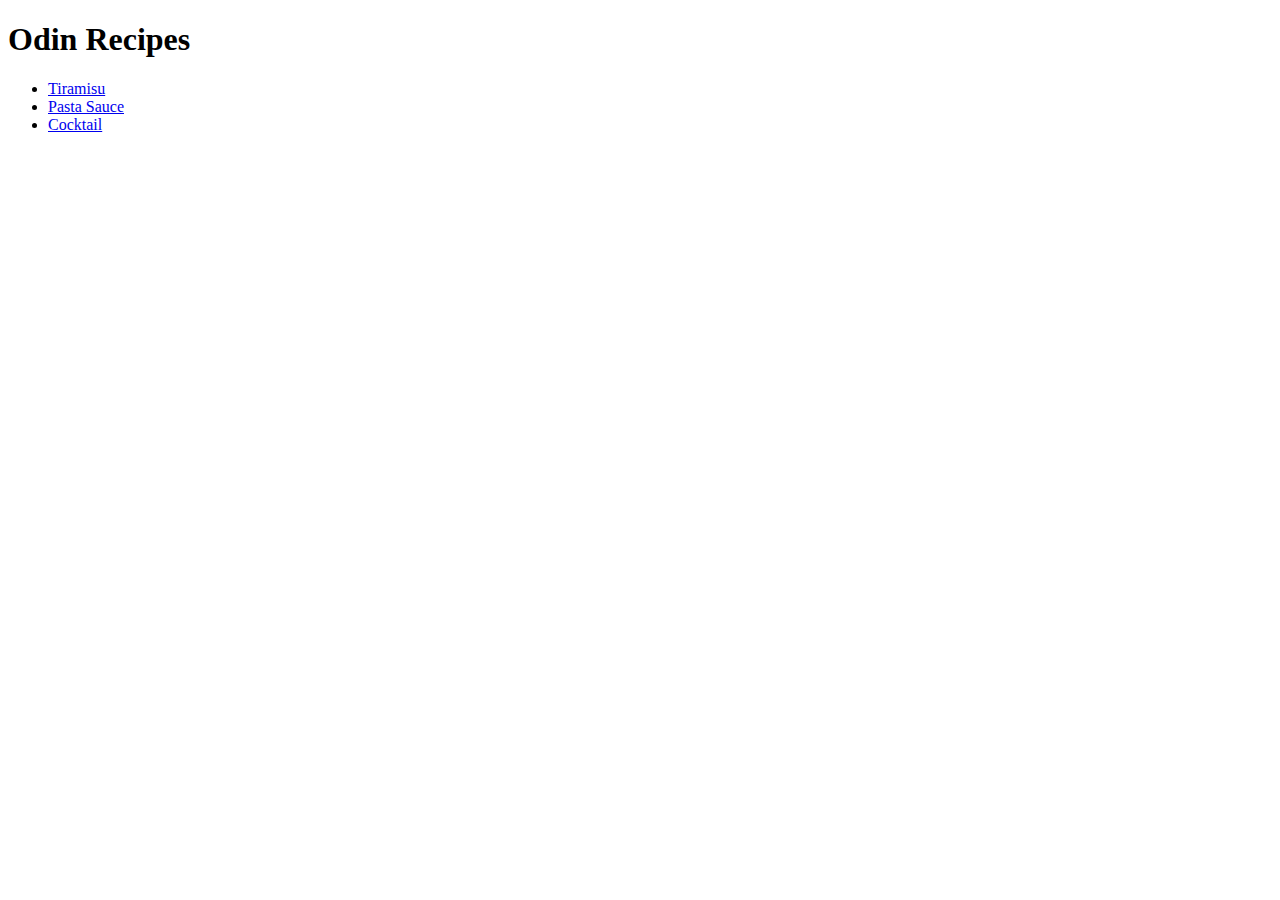
==== index.html @ 335c1369 "Create structure for Odin recipes website" ====
<!DOCTYPE html>
<html lang="en">
<head>
    <meta charset="UTF-8">
    <meta name="viewport" content="width=device-width, initial-scale=1.0">
    <title>Odin Recipes</title>
</head>
<body>
    <h1>Odin Recipes</h1>
    <ul>
        <li><a href="./recipes/tiramisu.html">Tiramisu</a></li>
        <li><a href="./recipes/pasta.html">Pasta Sauce</a></li>
        <li><a href="./recipes/negroni.html">Cocktail</li>
    </ul>
    

    
</body>
</html>
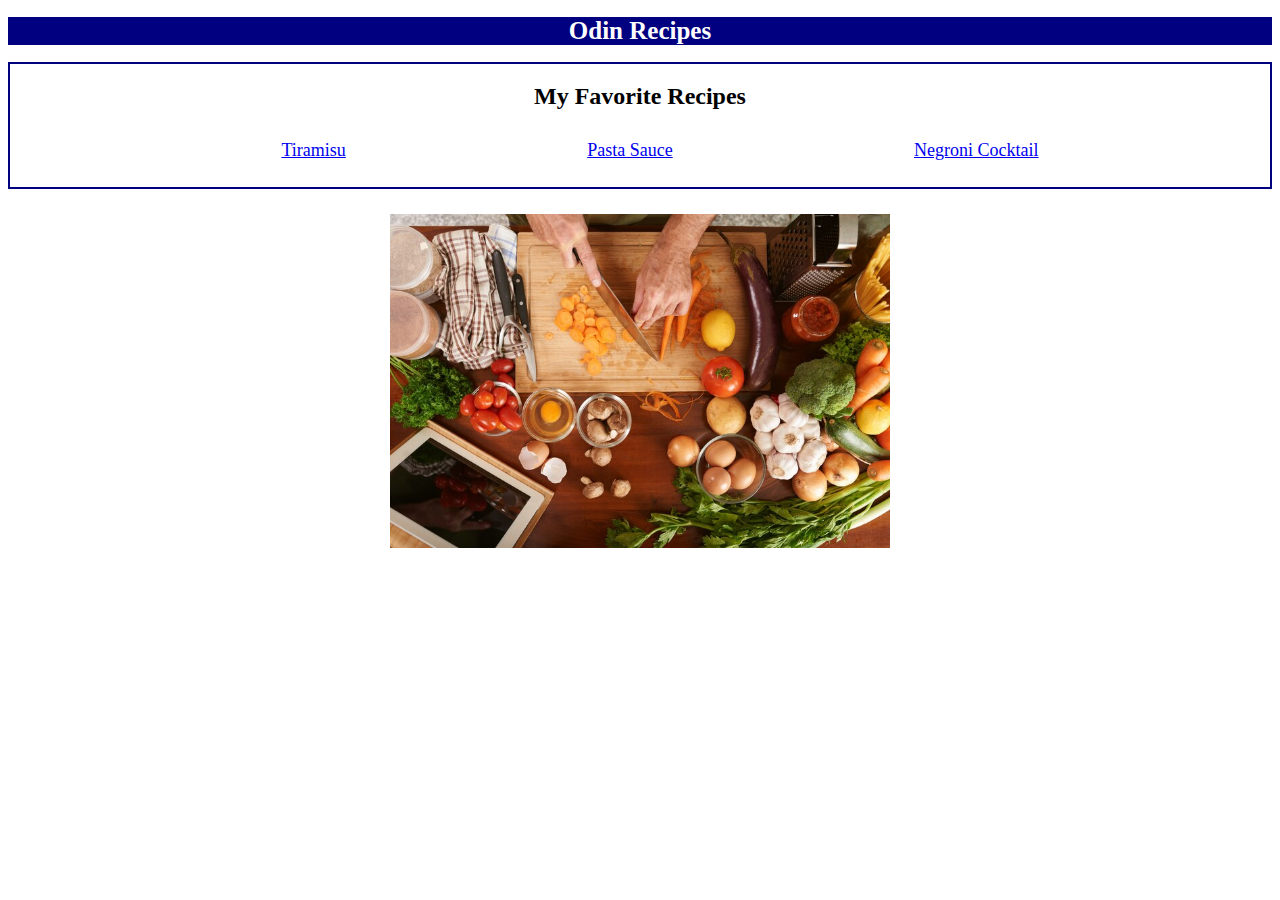
==== commit ae0021dc: "CSS MARKUP" ====
--- a/index.html
+++ b/index.html
@@ -4,15 +4,20 @@
     <meta charset="UTF-8">
     <meta name="viewport" content="width=device-width, initial-scale=1.0">
     <title>Odin Recipes</title>
+    <link rel="stylesheet" href="style.css">
 </head>
 <body>
-    <h1>Odin Recipes</h1>
-    <ul>
-        <li><a href="./recipes/tiramisu.html">Tiramisu</a></li>
-        <li><a href="./recipes/pasta.html">Pasta Sauce</a></li>
-        <li><a href="./recipes/negroni.html">Cocktail</li>
-    </ul>
-    
+  <h1 class="page-title">Odin Recipes</h1>
+  <div class="recipes-container">
+    <h2>My Favorite Recipes</h2>
+    <ul class="recipes-list">
+      <li><a href="./recipes/tiramisu.html">Tiramisu</a></li>
+      <li><a href="./recipes/pastasauce.html">Pasta Sauce</a></li>
+      <li><a href="./recipes/negroni.html">Negroni Cocktail</a></li>
+    </ul>    
+  </div>
+
+  <img src="./img/cookinghome.png" width="500px" height="auto" alt="Cooking">
 
     
 </body>
--- a/style.css
+++ b/style.css
@@ -0,0 +1,34 @@
+
+
+.page-title {
+    font-size: 25px;
+    text-align: center;
+    background-color: navy;
+    color: white;
+}
+
+.recipes-container {
+    border: solid navy 2px;
+}
+
+h2 {
+    text-align: center;
+}
+
+
+ul {
+    display: flex;
+    list-style: none;
+    justify-content: space-evenly;
+}
+li {
+    font-size: 18px;
+    margin: 10px;
+}
+
+img {
+    width: 500px;
+    height: auto;
+    margin: 25px auto;
+    display: block;
+}